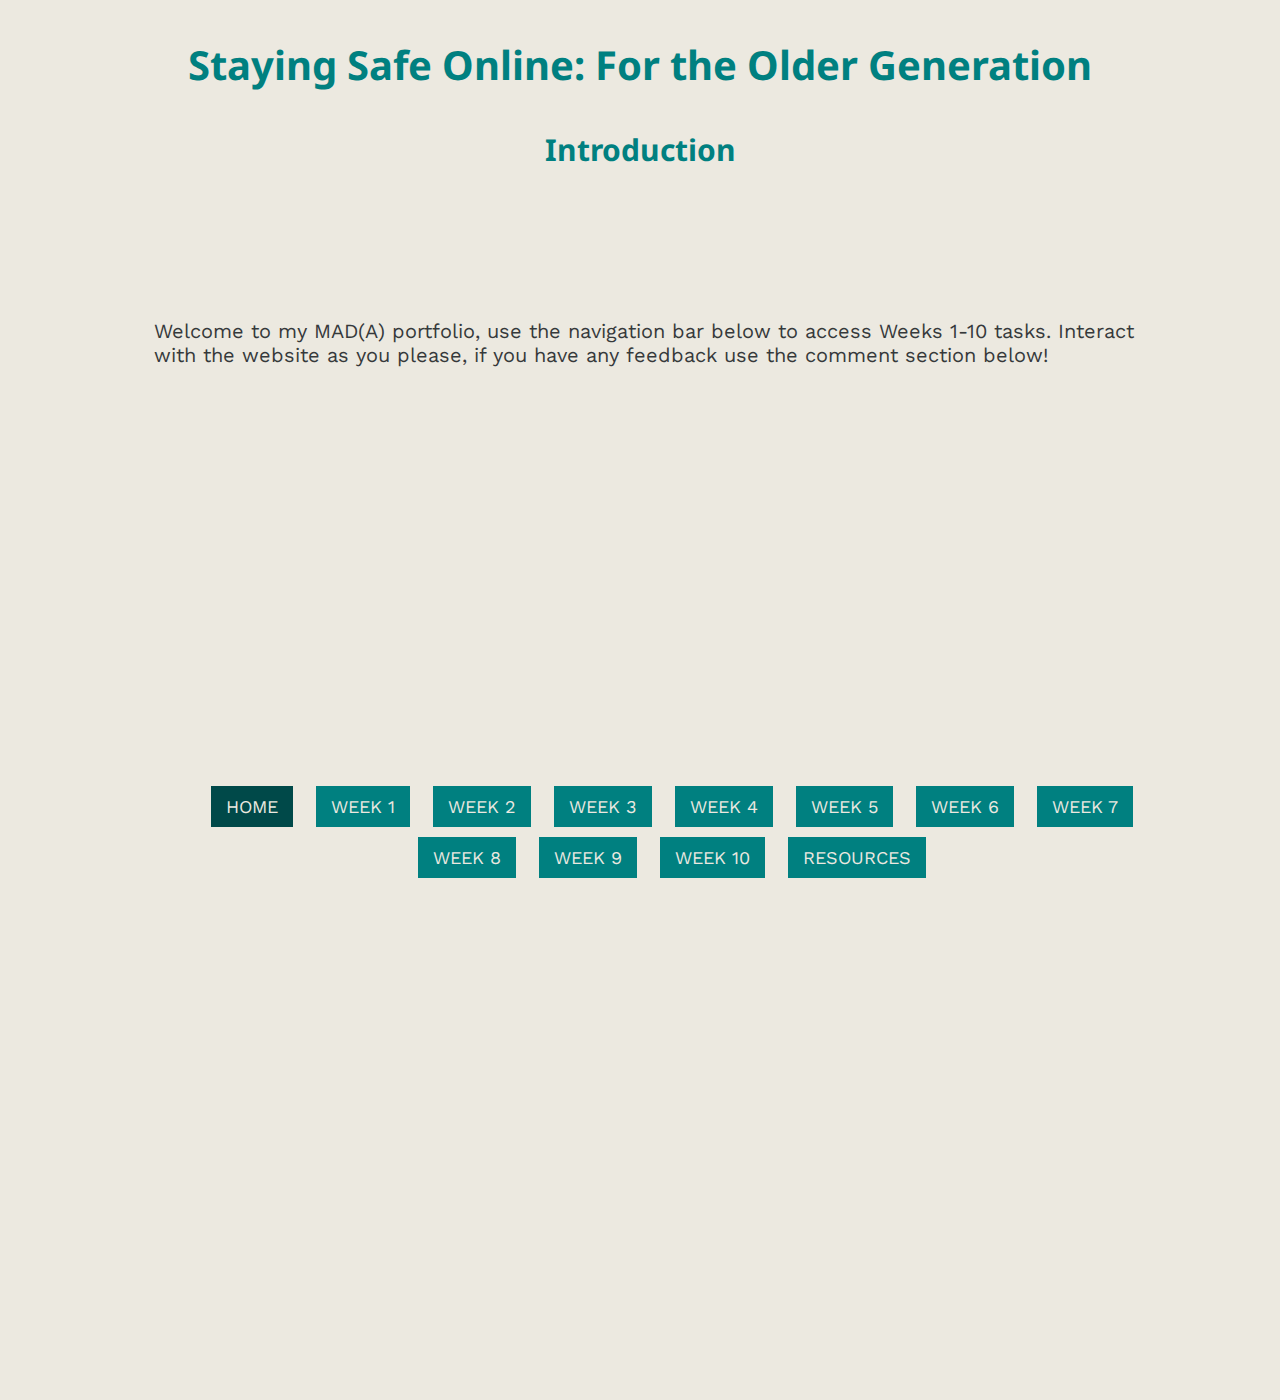
==== index.html @ 748a6a07 "test" ====
<!DOCTYPE html>
<html lang="en">

<head>
    <meta charset="UTF-8">
    <meta name="viewport" content="width=device-width, initial-scale=1.0">
    <title>MAD (A) Project 2454797</title>

    <!-- Style Import -->
    <link rel="stylesheet" href="css/style.css"> <!-- Link to your external CSS file -->
    <link href="https://fonts.googleapis.com/css?family=Crimson+Text|Work+Sans:400,700" rel="stylesheet">

    <!-- Scroll to top script -->
    <script src="js/script.js"></script>

    <!-- Additional meta tags, if needed -->

</head>

<body>



    <!-- Title display -->
	
	<div id="Navigation Page">
		<h1 class="special-h1">Staying Safe Online: For the Older Generation</h1>


		<h2 class="index-h2">Introduction</h2>
		<div class="body">
			<div class="container">
					<p>
					Welcome to my MAD(A) portfolio, use the navigation bar below to access Weeks 1-10 tasks. Interact with the website as you please, if you have any feedback use the comment section below!
					</p>

				<!-- Navigation Header --> 
					 <div class="wrapper2">
						<div id="topnav">
						  <ul class="nav">
							<li class="active"><a href="index.html">HOME</a></li>
							<li><a href="Week 1.html">WEEK 1</a></li>
							<li><a href="Week 2.html">WEEK 2</a></li>
							<li><a href="Week 3.html">WEEK 3</a></li>
							<li><a href="Week 4.html">WEEK 4</a></li>
							<li><a href="Week 5.html">WEEK 5</a></li>
							<li><a href="Week 6.html">WEEK 6</a></li>
							<li><a href="Week 7.html">WEEK 7</a></li>
							<li><a href="Week 8.html">WEEK 8</a></li>
							<li><a href="Week 9.html">WEEK 9</a></li>
							<li><a href="Week 10.html">WEEK 10</a></li>
							<li> <a href="Resources.html">RESOURCES</a></li>

						  </ul>
						  <div class="clear"></div>
											<!-- Comment section -->
				<div id="comments-container"></div>
				<script src="js/script.js" defer></script>

						</div>
					  </div>
				 </div>
			</div>
	 </div>

</body>
---- css/style.css ----
/* ----------------------------------------------Imports------------------------------------- */

@import url('https://fonts.googleapis.com/css2?family=Noto+Sans:wght@600&display=swap');


/* ----------------------------------------------Navigation bar, coded with help from w3 schools------------------------------------- */


/* General Wrapper Styles */
.wrapper {
    width: 100%;
    text-align: center; /* Centers the navigation */
    margin: 0 auto;
    padding: 5px 0;
    text-transform: uppercase;
  }
  
  .wrapper2 {
    display: flex; /* Use flexbox for easy alignment */
    justify-content: center; /* Center children horizontally */
    align-items: center; /* Center children vertically */
    min-height: 100vh; /* At least the full height of the viewport */
    margin: 0;
    padding: 0;
    opacity: 1;
    transition: opacity 0.5s ease-out;
    text-align: center;

  }

/* Navigation Styles */
#topnav {
  display: inline-block;
  margin: 0 auto; /* Centers the navigation within the wrapper */
}

/* Unordered List Styles for Navigation */
.nav {
  list-style: none;
  padding: 0;
  margin: 0;
}

/* List Item Styles */
.nav li {
  display: inline-block; /* Aligns the list items in a row */
  margin-right: -4px; /* Removes the gap between inline-block elements */
}

/* Link Styles */
.nav a {
  text-decoration: bold;
  font-size: 18px;
  font-family: 'Work Sans' sans-serif;
  padding: 10px 15px; /* Adds padding to the links for a larger click area */
  display: block;
  color: #ECE9E0; /* Sets the text color */
  background-color: #008080; /* Sets the background color */
  transition: background-color 0.3s; /* Adds a transition effect on hover */
}

/* Hover and Active States */
.nav a:hover,
.nav li.active a {
  background-color: #004949; /* Darkens the link on hover */
}

/* Last Item Style */
.nav .last {
  margin-right: 0; /* Removes margin on the last item */
}

/* Clearfix */
.clear {
  clear: both;
}

/* ----------------------------------------------Body formatting------------------------------------- */
.container {
  width: 80%; /* Adjust the width as needed */
  margin: 0 auto; /* Center the container horizontally */
  padding: 5px 0px; /* Add padding as needed to create space around the content */
}


/* General Wrapper Styles */
.body {
  width: 100%;
  margin: 0 auto;
  padding: 100px 20px;
}

/* ----------------------------------------------Video formatting------------------------------------- */
 .video-container {
  margin-bottom: 30px; /* Margin for video */
}


video {
  display: block; /* Ensure the video is treated as a block element */
}

/* ----------------------------------------------Image formatting------------------------------------- */


.image-list {
  list-style-type: none; /* Removes the default list styling */
  padding: 0; /* Removes the default padding */
  margin: 0; /* Removes the default margin */
}

.image-list li {
  display: inline-block; /* Displays list items inline */
  margin-right: 10px; /* Adds some space between the images */
}

.image-list img {
  width: auto; /* Maintains the original aspect ratio */
  height: 200px; /* Sets a uniform height for all images */
  vertical-align: middle; /* Aligns images vertically in line */
}

.image-container {
  display: flex;
  justify-content: space-between;
  flex-wrap: wrap;
}

/* ----------------------------------------------Scroll to top: With help from w3 schools, chatgpt------------------------------------- */

html {
    scroll-behavior: smooth;
}

/* Scroll to top button styles */
.scroll-to-top {
    position: fixed;
    bottom: 20px;
    right: 20px;
    background-color: #008080;
    color: #ECE9E0;
    padding: 10px 20px;
    cursor: pointer;
    display: none;
    transition: opacity 0.5s ease-in-out;
}

/* #D5AC4E */

.scroll-to-top:hover {
    background-color: #004949;
}

.scroll-to-top.show {
    opacity: 1;
}


/* ----------------------------------------------Various website styles------------------------------------- */


body {
    font-family: 'Work Sans', sans-serif;
    font-weight: normal;
    color: #36393B;
    font-size: 20px;
}

/* Set the background colour */
body {
    background-color: #ECE9E0;
}

p {
  color: #36393B;
  font-size: 20px;
}

body {
 font-family: 'Work Sans', sans-serif;
}

h1, h2, h3, h4, h5, h6 {
  font-family: 'Noto Sans', sans-serif;
  color: #008080
}

.special-h1 {
    font-weight: bold;
    color: #13293D
    font-size: 40px;
    text-align: center;
    padding: 10px; /* 10px top/bottom padding, 20px left/right padding */

}

.special-h2 {
  font-family: 'League Spartan', sans-serif;
  margin-bottom: 80px; /* Adjust the value as needed to control the spacing */
  color: white
  

}

.index-h2 {
text-align: center;
font-family: 'Noto Sans', sans-serif;
color: #008080
}

.link-h2 {
  color: #40a877; /* Remove underlines */
  font-weight: bold;
  text-align: center;

}

/* Increase spacing for <li> bullet points */
li {
  margin-left: 20px; /* Adjust the value as needed to control the spacing */
  list-style: disc outside; /* Add bullet points outside the list item */
  margin-bottom: 10px; /* Adjust the value as needed to control the spacing */
  font-size: 20px;
}

ul { 
font-size: 20px;

}

/* Remove underlines and set the color */
   a {
        text-decoration: none; 
        color: #40a877; 
        font-weight: normal;
      }


      table {
        border-collapse: collapse;
        width: 100%;
    }

    table, th, td {
        border: 1px solid black;
    }

    th, td {
        padding: 8px;
        text-align: left;
    }
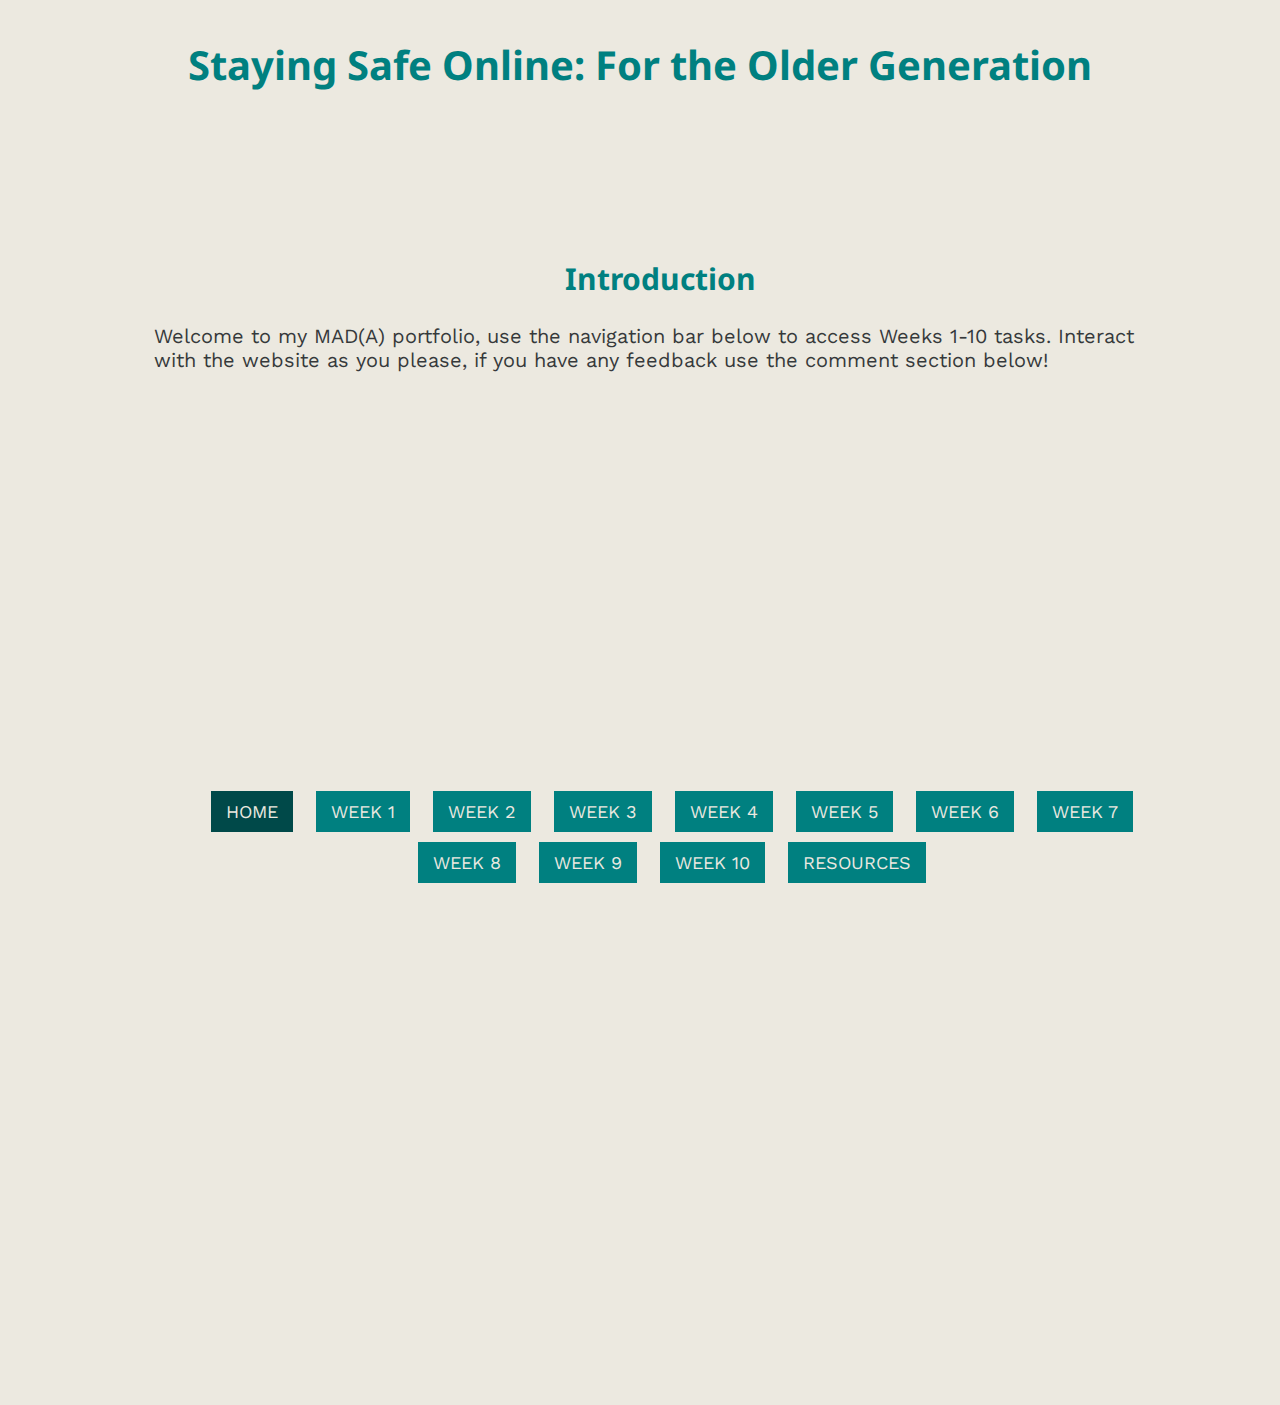
==== commit ebebe7a0: "." ====
--- a/index.html
+++ b/index.html
@@ -27,9 +27,9 @@
 		<h1 class="special-h1">Staying Safe Online: For the Older Generation</h1>
 
 
-		<h2 class="index-h2">Introduction</h2>
 		<div class="body">
 			<div class="container">
+				<h2 class="index-h2">Introduction</h2>
 					<p>
 					Welcome to my MAD(A) portfolio, use the navigation bar below to access Weeks 1-10 tasks. Interact with the website as you please, if you have any feedback use the comment section below!
 					</p>
@@ -53,10 +53,16 @@
 
 						  </ul>
 						  <div class="clear"></div>
-											<!-- Comment section -->
-				<div id="comments-container"></div>
-				<script src="js/script.js" defer></script>
-
+											<!-- Comment section using Utterance -->
+											<div id="utterances-container"></div>
+											<script src="https://utteranc.es/client.js"
+													repo="YOUR_GITHUB_USERNAME/YOUR_REPO_NAME"
+													issue-term="pathname"
+													theme="github-light"
+													crossorigin="anonymous"
+													async>
+											</script>
+											
 						</div>
 					  </div>
 				 </div>
--- a/css/style.css
+++ b/css/style.css
@@ -190,13 +190,13 @@
     color: #13293D
     font-size: 40px;
     text-align: center;
-    padding: 10px; /* 10px top/bottom padding, 20px left/right padding */
+    padding: 10px; 
 
 }
 
 .special-h2 {
   font-family: 'League Spartan', sans-serif;
-  margin-bottom: 80px; /* Adjust the value as needed to control the spacing */
+  margin-bottom: 80px; 
   color: white
   
 
@@ -205,7 +205,9 @@
 .index-h2 {
 text-align: center;
 font-family: 'Noto Sans', sans-serif;
-color: #008080
+color: #008080;
+padding: -10px; 
+
 }
 
 .link-h2 {
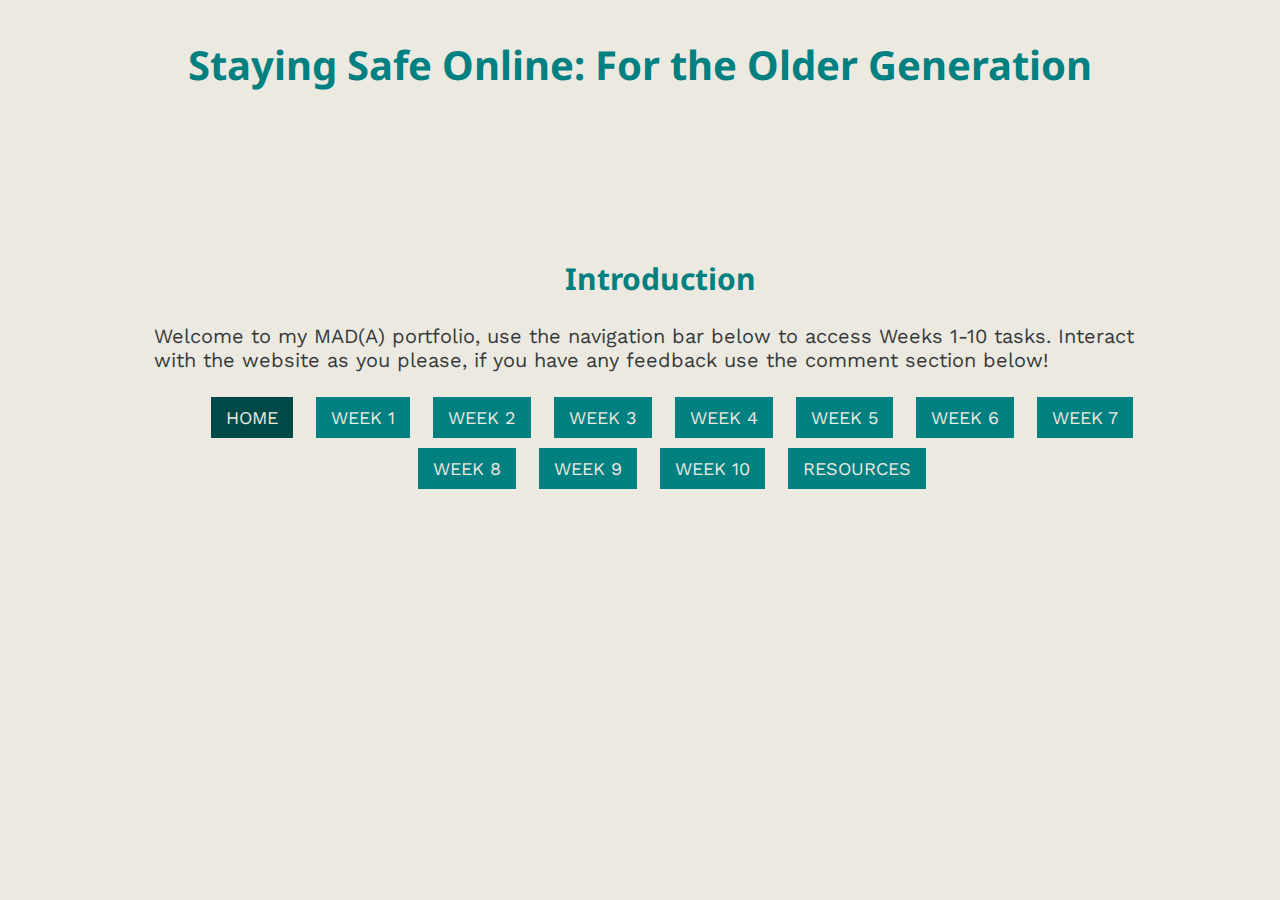
==== commit fa7d53ca: "index update" ====
--- a/index.html
+++ b/index.html
@@ -35,7 +35,7 @@
 					</p>
 
 				<!-- Navigation Header --> 
-					 <div class="wrapper2">
+					 <div class="wrapper">
 						<div id="topnav">
 						  <ul class="nav">
 							<li class="active"><a href="index.html">HOME</a></li>
@@ -56,9 +56,9 @@
 											<!-- Comment section using Utterance -->
 											<div id="utterances-container"></div>
 											<script src="https://utteranc.es/client.js"
-													repo="YOUR_GITHUB_USERNAME/YOUR_REPO_NAME"
+													repo="cshrs/cshrsMAD"
 													issue-term="pathname"
-													theme="github-light"
+													theme="icy-dark"
 													crossorigin="anonymous"
 													async>
 											</script>
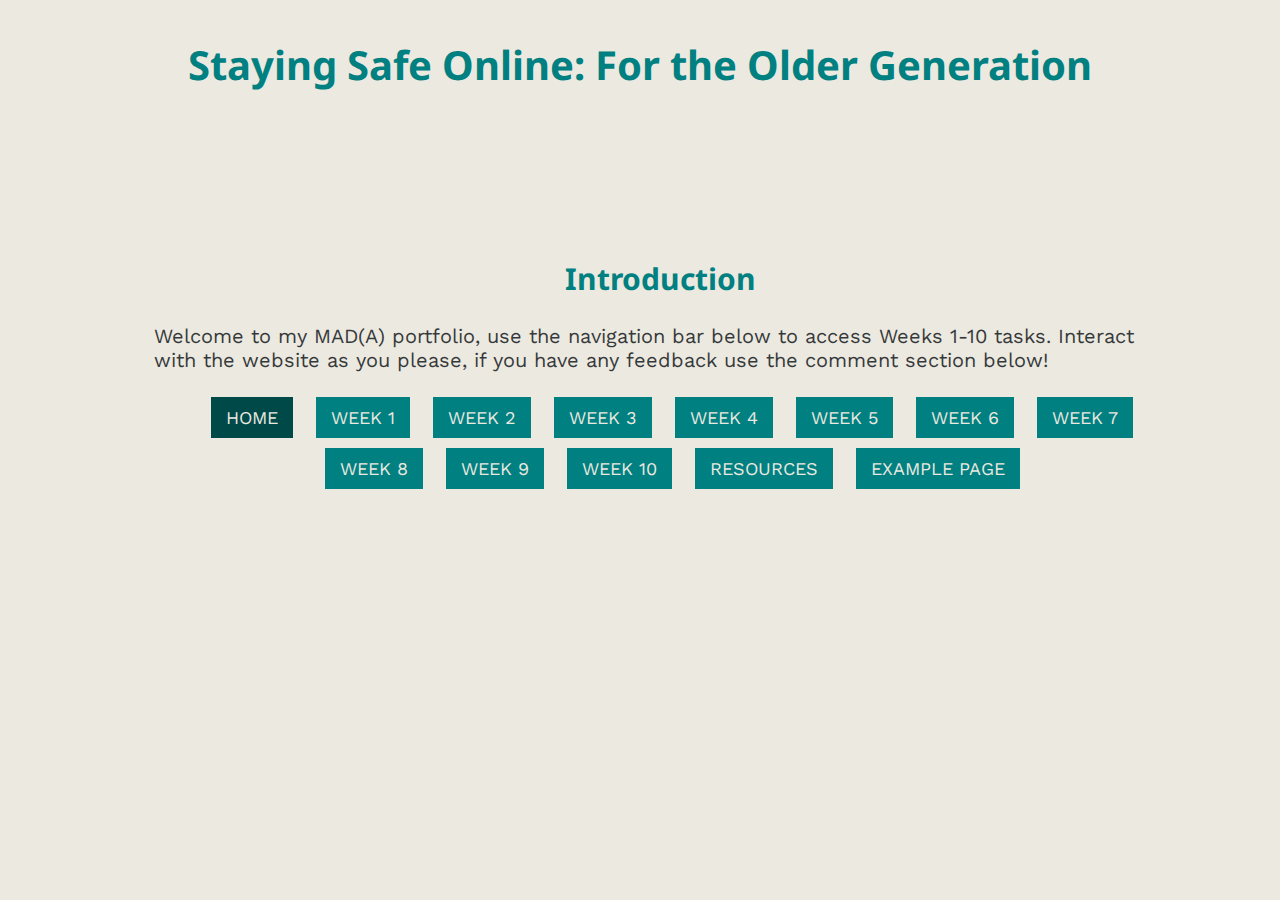
==== commit f5975ed9: "dummy page" ====
--- a/index.html
+++ b/index.html
@@ -2,16 +2,17 @@
 <html lang="en">
 
 <head>
-    <meta charset="UTF-8">
-    <meta name="viewport" content="width=device-width, initial-scale=1.0">
-    <title>MAD (A) Project 2454797</title>
+    <!-- Document metadata -->
+    <meta charset="UTF-8"> <!-- Character encoding for the document -->
+    <meta name="viewport" content="width=device-width, initial-scale=1.0"> <!-- Responsive viewport settings -->
+    <title>MAD (A) Project 2454797</title> <!-- Title of the webpage -->
 
-    <!-- Style Import -->
+    <!-- External Stylesheet -->
     <link rel="stylesheet" href="css/style.css"> <!-- Link to your external CSS file -->
-    <link href="https://fonts.googleapis.com/css?family=Crimson+Text|Work+Sans:400,700" rel="stylesheet">
+    <link href="https://fonts.googleapis.com/css?family=Crimson+Text|Work+Sans:400,700" rel="stylesheet"> <!-- Google Fonts -->
 
     <!-- Scroll to top script -->
-    <script src="js/script.js"></script>
+    <script src="js/script.js"></script> <!-- JavaScript file for scroll-to-top functionality -->
 
     <!-- Additional meta tags, if needed -->
 
@@ -19,20 +20,21 @@
 
 <body>
 
-
+    <!-- Main content section -->
 
     <!-- Title display -->
-	
-	<div id="Navigation Page">
-		<h1 class="special-h1">Staying Safe Online: For the Older Generation</h1>
+	<div id="Navigation Page"> <!-- Wrapper for the main content -->
+		<h1 class="special-h1">Staying Safe Online: For the Older Generation</h1> <!-- Main title -->
 
-
+		<!-- Body content -->
 		<div class="body">
 			<div class="container">
-				<h2 class="index-h2">Introduction</h2>
-					<p>
-					Welcome to my MAD(A) portfolio, use the navigation bar below to access Weeks 1-10 tasks. Interact with the website as you please, if you have any feedback use the comment section below!
-					</p>
+				<h2 class="index-h2">Introduction</h2> <!-- Subtitle -->
+				<p>
+					Welcome to my MAD(A) portfolio, use the navigation bar below to access Weeks 1-10 tasks.
+					Interact with the website as you please, if you have any feedback use the comment section below!
+				</p>
+
 
 				<!-- Navigation Header --> 
 					 <div class="wrapper">
@@ -50,6 +52,8 @@
 							<li><a href="Week 9.html">WEEK 9</a></li>
 							<li><a href="Week 10.html">WEEK 10</a></li>
 							<li> <a href="Resources.html">RESOURCES</a></li>
+							<li> <a href="example.html">EXAMPLE PAGE</a></li>
+
 
 						  </ul>
 						  <div class="clear"></div>
@@ -58,7 +62,7 @@
 											<script src="https://utteranc.es/client.js"
 													repo="cshrs/cshrsMAD"
 													issue-term="pathname"
-													theme="icy-dark"
+													theme="github-dark-orange"
 													crossorigin="anonymous"
 													async>
 											</script>
--- a/css/style.css
+++ b/css/style.css
@@ -252,6 +252,49 @@
         text-align: left;
     }
 
+  /* Secret test */
+  #video-background {
+    position: fixed;
+    top: 0;
+    left: 0;
+    width: 100%;
+    height: 100%;
+    object-fit: cover;
+    z-index: -1;
+}
+
+#content {
+    position: relative;
+    z-index: 1;
+    color: white;
+    text-align: center;
+    padding: 50px;
+}
+
+.quiz-container {
+  max-width: 600px;
+  margin: 0 auto;
+}
+
+.question {
+  font-size: 18px;
+  margin-bottom: 10px;
+}
+
+.options {
+  display: flex;
+  flex-direction: column;
+  align-items: center;
+}
+
+.option {
+  margin: 5px;
+}
+
+#result {
+  margin-top: 20px;
+}
+
 
 
     